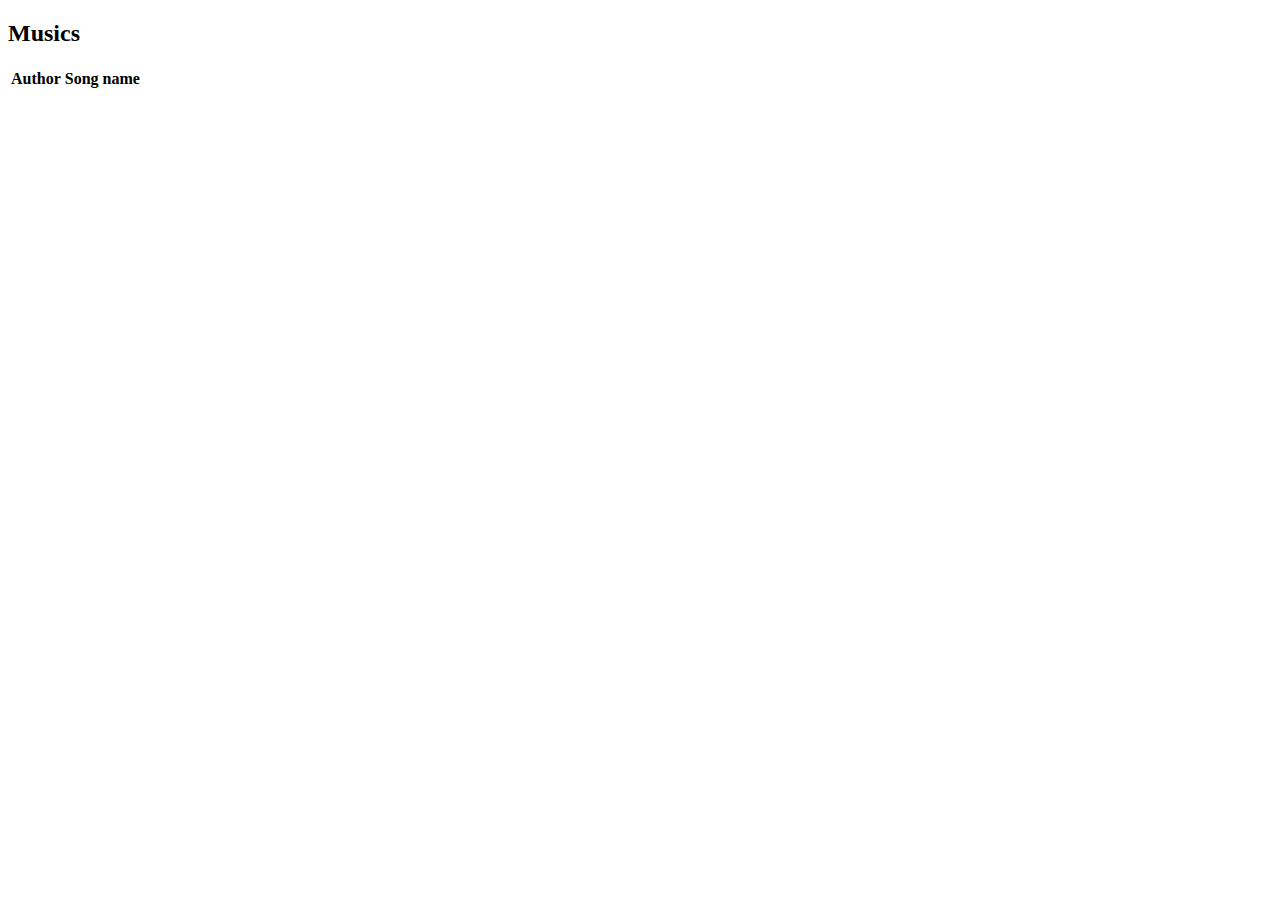
==== src/main/resources/templates/index.html @ ee2218bd "add Music browser" ====
<!DOCTYPE HTML>
<html lang="en" xmlns:th="http://www.thymeleaf.org">
<head>
    <title>Gradle + Spring MVC</title>
    <link rel="stylesheet" type="text/css" th:href="@{/css/style.css}" />
    <link rel="stylesheet" type="text/css" th:href="@{/css/bootstrap/bootstrap.min.css}" />
</head>
<body>

<h2> Musics </h2>

<table class="table">
    <thead>
        <tr>
            <th>Author</th>
            <th>Song name</th>
        </tr>
    </thead>
    <tbody>
        <tr th:each="songs: ${musics}">
            <td th:text="${songs.getAuthor()}" />
            <td th:text="${songs.getName()}" />
        </tr>
    </tbody>
</table>

<script src="https://ajax.googleapis.com/ajax/libs/jquery/1.12.4/jquery.min.js"></script>
<script type="text/javascript" th:src="@{/js/bootstrap.min.js}"  />

</body>
</html>
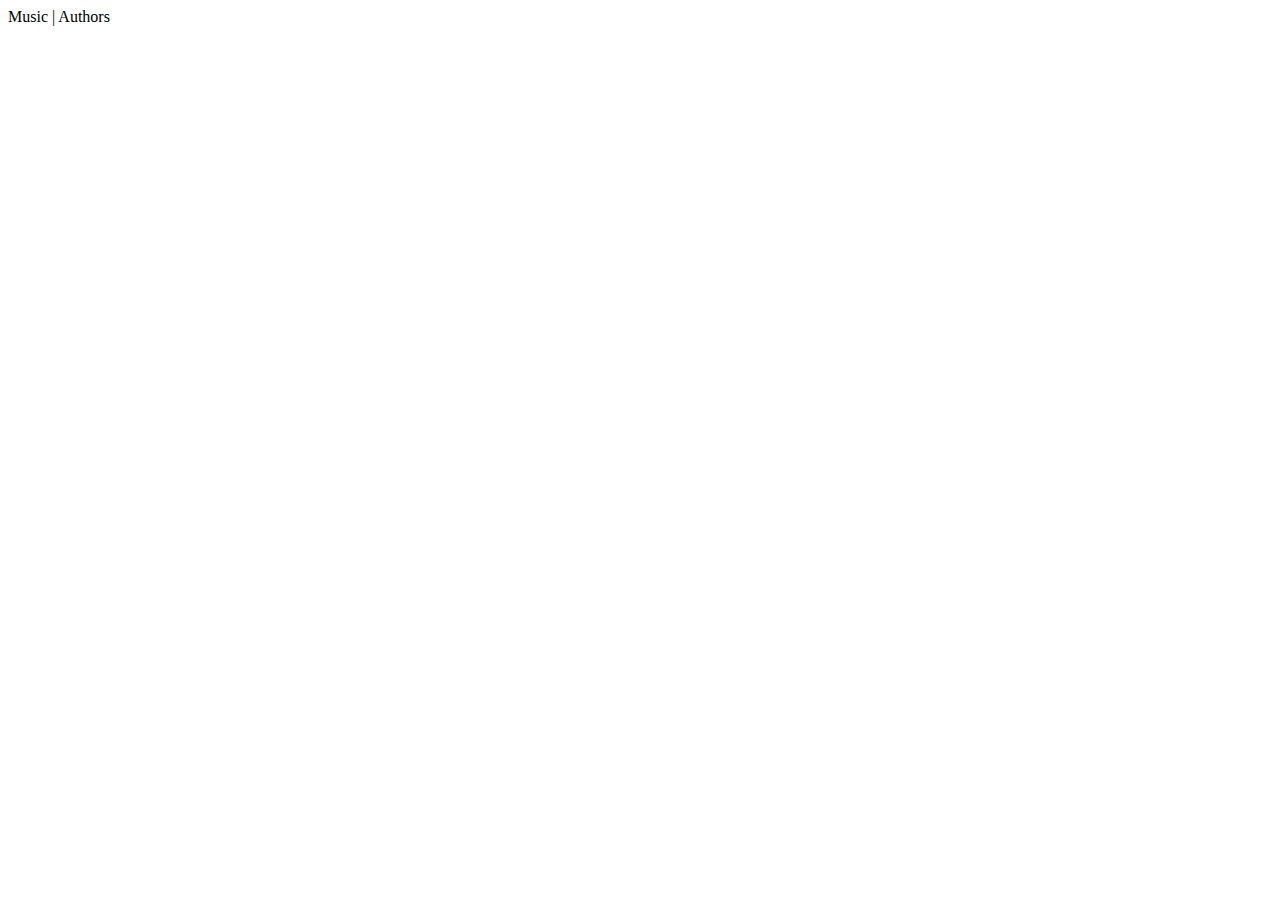
==== commit be2cfa57: "update" ====
--- a/src/main/resources/templates/index.html
+++ b/src/main/resources/templates/index.html
@@ -7,25 +7,15 @@
 </head>
 <body>
 
-<h2> Musics </h2>
-
-<table class="table">
-    <thead>
-        <tr>
-            <th>Author</th>
-            <th>Song name</th>
-        </tr>
-    </thead>
-    <tbody>
-        <tr th:each="songs: ${musics}">
-            <td th:text="${songs.getAuthor()}" />
-            <td th:text="${songs.getName()}" />
-        </tr>
-    </tbody>
-</table>
-
-<script src="https://ajax.googleapis.com/ajax/libs/jquery/1.12.4/jquery.min.js"></script>
-<script type="text/javascript" th:src="@{/js/bootstrap.min.js}"  />
+<div class="container-fluid">
+    <div class="row">
+        <div class="col-xs-2">
+            <a th:href="@{'~/music'}">Music</a>
+            |
+            <a th:href="@{'~/author'}">Authors</a>
+        </div>
+    </div>
+</div>
 
 </body>
 </html>